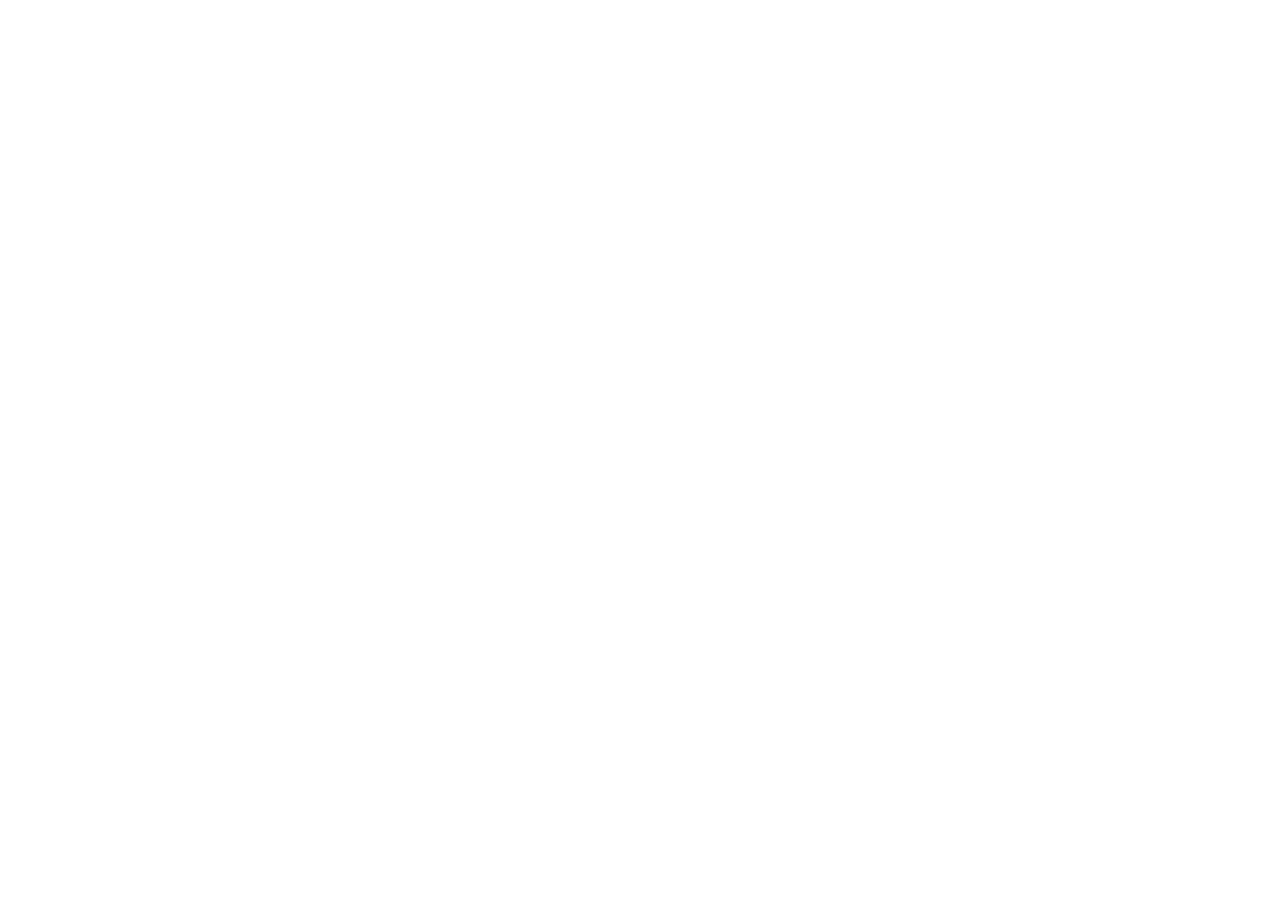
==== index.html @ 052a2c8c "first commit" ====
<!DOCTYPE html>
<html lang="en">
<head>
    <meta charset="UTF-8">
    <link rel="stylesheet" type="text/css" href="jobseeker.css"/>
    <meta name="viewport" content="width=device-width, initial-scale=1.0">
    <meta name="viewport" content="width=device-width, initial-scale=1">
    <link rel="stylesheet" href="https://maxcdn.bootstrapcdn.com/bootstrap/3.4.1/css/bootstrap.min.css">
    <script src="https://maxcdn.bootstrapcdn.com/bootstrap/3.4.1/js/bootstrap.min.js"></script>
        <title>Jobseeker Form</title>
</head>
<body>
    <div>
        
    </div>
</body>
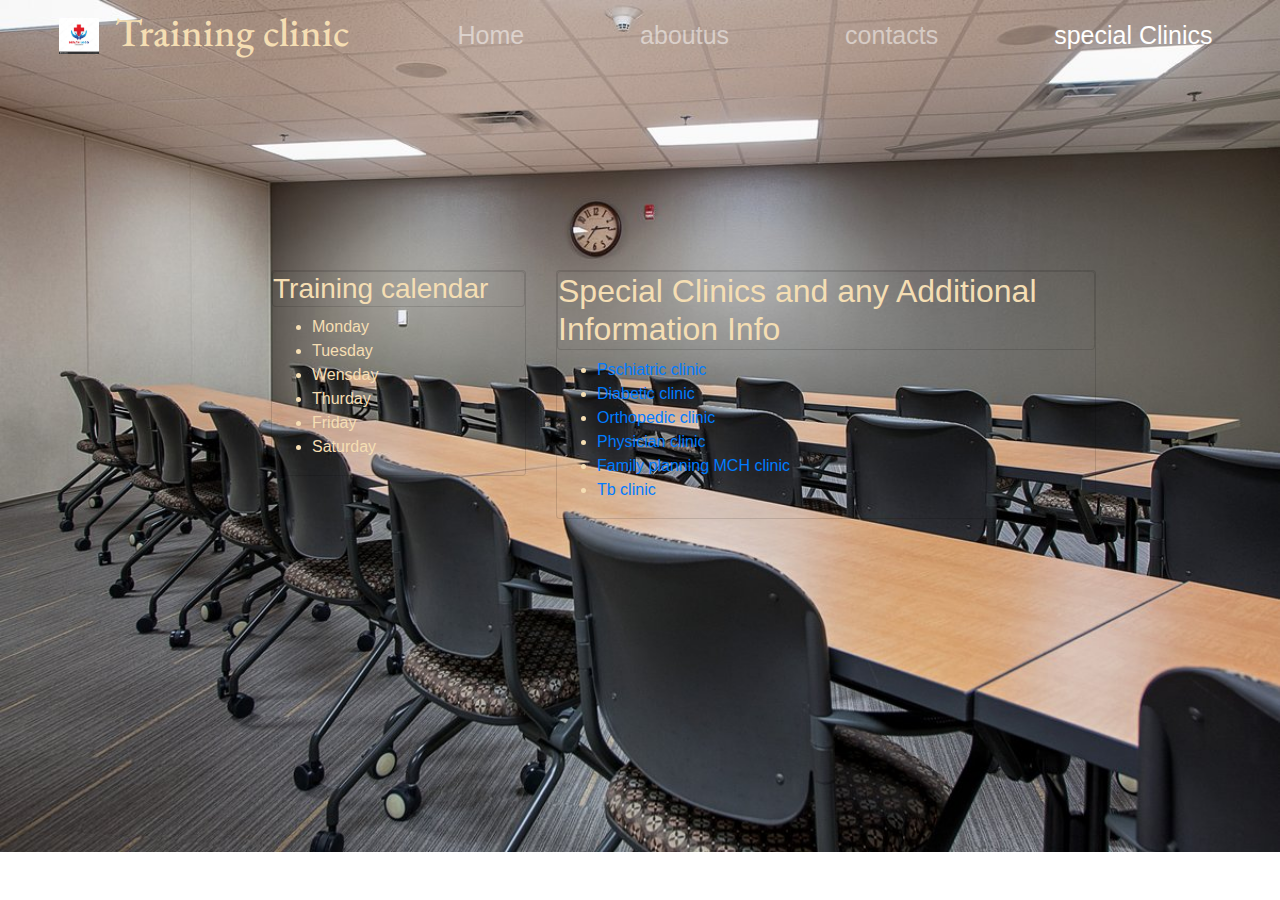
==== commit e87f5906: "added features" ====
--- a/index.html
+++ b/index.html
@@ -5,12 +5,63 @@
     <link rel="stylesheet" type="text/css" href="jobseeker.css"/>
     <meta name="viewport" content="width=device-width, initial-scale=1.0">
     <meta name="viewport" content="width=device-width, initial-scale=1">
-    <link rel="stylesheet" href="https://maxcdn.bootstrapcdn.com/bootstrap/3.4.1/css/bootstrap.min.css">
-    <script src="https://maxcdn.bootstrapcdn.com/bootstrap/3.4.1/js/bootstrap.min.js"></script>
-        <title>Jobseeker Form</title>
+    <script src="https://stackpath.bootstrapcdn.com/bootstrap/4.4.1/js/bootstrap.min.js" integrity="sha384-wfSDF2E50Y2D1uUdj0O3uMBJnjuUD4Ih7YwaYd1iqfktj0Uod8GCExl3Og8ifwB6" crossorigin="anonymous"></script>
+    <script src="https://stackpath.bootstrapcdn.com/bootstrap/4.4.1/js/bootstrap.bundle.min.js" integrity="sha384-6khuMg9gaYr5AxOqhkVIODVIvm9ynTT5J4V1cfthmT+emCG6yVmEZsRHdxlotUnm" crossorigin="anonymous"></script>
+    <link href="https://stackpath.bootstrapcdn.com/bootstrap/4.4.1/css/bootstrap.min.css" rel="stylesheet" integrity="sha384-Vkoo8x4CGsO3+Hhxv8T/Q5PaXtkKtu6ug5TOeNV6gBiFeWPGFN9MuhOf23Q9Ifjh" crossorigin="anonymous">
+    <link href="styles.css" type="text/css" rel="stylesheet">
+    <link href="https://fonts.googleapis.com/css?family=EB+Garamond&display=swap" rel="stylesheet">
+        <title>Clinics</title>
 </head>
 <body>
-    <div>
-        
+    <nav class="navbar navbar-expand-sm justify-content-center bg-success navbar-dark">
+        <a class="navbar-brand" href="#">
+            <img src="images/download.jpeg" alt="logo" style="width:40px;">
+          </a>
+           <h1 class="header">Training clinic</h1>
+        <ul class="navbar-nav">
+          <li class="nav-item ">
+            <a class="nav-link" href="#">Home</a>
+          </li>
+          <li class="nav-item">
+            <a class="nav-link" href="#">aboutus</a>
+          </li>
+          <li class="nav-item">
+            <a class="nav-link" href="#">contacts</a>
+          </li>
+          <li class="nav-item">
+            <a class="nav-link active" href="#">special Clinics</a>
+          </li>
+        </ul>
+      </nav>
+    <div class="container">
+        <div class="row">
+            <div class="col-md-3">
+                <div class="card body">
+                    <h3 class="card title">Training calendar</h3>
+                <ul>
+                    <li>Monday</li>
+                    <li>Tuesday</li>
+                    <li>Wensday</li>
+                    <li>Thurday</li>
+                    <li>Friday</li>
+                    <li>Saturday</li>
+                </ul>
+                </div>
+            </div>
+            <div class="col-md-6">
+                <div class="card body">
+                     <h2 class="card title ">Special Clinics and any Additional Information Info</h2>
+                     <ul>
+                         <li><a href="#">Pschiatric clinic</a></li>
+                         <li><a href="#">Diabetic clinic</a></li>
+                         <li><a href="#">Orthopedic clinic</a></li>
+                         <li><a href="#">Physician clinic</a></li>
+                         <li><a href="#">Family planning MCH clinic</a></li>
+                         <li><a href="#">Tb clinic</a></li>
+                     </ul>
+                </div>
+            </div>
+            <div class="col-md-3"></div>
+        </div>
     </div>
 </body>--- a/styles.css
+++ b/styles.css
@@ -0,0 +1,27 @@
+.navbar-nav{
+    padding-left:30pxpx ;
+
+}
+.nav-item{
+    margin-left: 100px;
+    font-size:25px;
+    
+}
+.header{
+    font-family: 'EB Garamond', serif;
+    color: wheat;
+}
+.container{
+    position: absolute;
+    top: 30%;
+    left: 20%;
+}
+*{
+    background-image: url(images/training-room-furniture-slide-004.jpg);
+    background-repeat: no-repeat;
+    background-size:100% ;
+    background-attachment: fixed;
+}
+ul,h2,h3{
+    color: wheat;
+}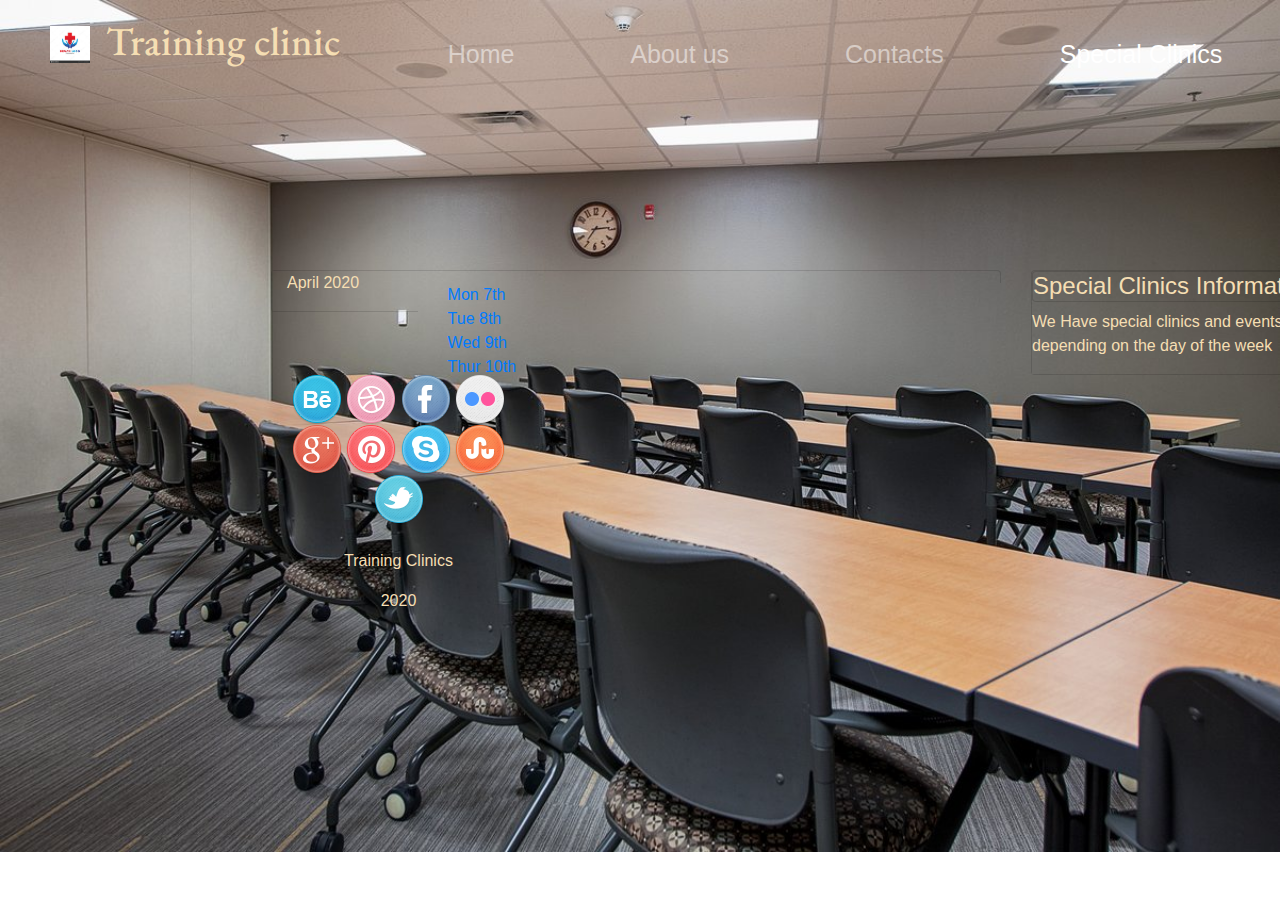
==== commit ae80a1ac: "adding changes" ====
--- a/index.html
+++ b/index.html
@@ -2,15 +2,14 @@
 <html lang="en">
 <head>
     <meta charset="UTF-8">
-    <link rel="stylesheet" type="text/css" href="jobseeker.css"/>
-    <meta name="viewport" content="width=device-width, initial-scale=1.0">
-    <meta name="viewport" content="width=device-width, initial-scale=1">
-    <script src="https://stackpath.bootstrapcdn.com/bootstrap/4.4.1/js/bootstrap.min.js" integrity="sha384-wfSDF2E50Y2D1uUdj0O3uMBJnjuUD4Ih7YwaYd1iqfktj0Uod8GCExl3Og8ifwB6" crossorigin="anonymous"></script>
+    
     <script src="https://stackpath.bootstrapcdn.com/bootstrap/4.4.1/js/bootstrap.bundle.min.js" integrity="sha384-6khuMg9gaYr5AxOqhkVIODVIvm9ynTT5J4V1cfthmT+emCG6yVmEZsRHdxlotUnm" crossorigin="anonymous"></script>
     <link href="https://stackpath.bootstrapcdn.com/bootstrap/4.4.1/css/bootstrap.min.css" rel="stylesheet" integrity="sha384-Vkoo8x4CGsO3+Hhxv8T/Q5PaXtkKtu6ug5TOeNV6gBiFeWPGFN9MuhOf23Q9Ifjh" crossorigin="anonymous">
+     <script src="https://ajax.googleapis.com/ajax/libs/jquery/3.4.1/jquery.min.js"></script>
     <link href="styles.css" type="text/css" rel="stylesheet">
     <link href="https://fonts.googleapis.com/css?family=EB+Garamond&display=swap" rel="stylesheet">
-        <title>Clinics</title>
+    <script src="script.js"></script>
+    <title>Clinics</title>
 </head>
 <body>
     <nav class="navbar navbar-expand-sm justify-content-center bg-success navbar-dark">
@@ -23,45 +22,80 @@
             <a class="nav-link" href="#">Home</a>
           </li>
           <li class="nav-item">
-            <a class="nav-link" href="#">aboutus</a>
+            <a class="nav-link" href="#">About us</a>
           </li>
           <li class="nav-item">
-            <a class="nav-link" href="#">contacts</a>
+            <a class="nav-link" href="#">Contacts</a>
           </li>
           <li class="nav-item">
-            <a class="nav-link active" href="#">special Clinics</a>
+            <a class="nav-link active" href="#">Special Clinics</a>
           </li>
         </ul>
       </nav>
     <div class="container">
         <div class="row">
-            <div class="col-md-3">
+            <div class="col-md-8">
                 <div class="card body">
-                    <h3 class="card title">Training calendar</h3>
-                <ul>
-                    <li>Monday</li>
-                    <li>Tuesday</li>
-                    <li>Wensday</li>
-                    <li>Thurday</li>
-                    <li>Friday</li>
-                    <li>Saturday</li>
-                </ul>
+                      
+                        <!-- [PERIOD SELECTOR] -->
+                        <div class="col-md-2">
+                          <P>April 2020</p>
+                        </div>
+                        <div class="container">
+                            <div class=row>
+                              <div class="col-md-8">
+                              <div class="col-sm-3" id="D"><a href="#">Mon 7th</a></div>
+                              <div class="col-sm-3" id="D1"><a href="#">Tue 8th</a></div>
+                              <div class="col-sm-3" id="D2"><a href="#">Wed 9th</a></div>
+                              <div class="col-sm-3" id="D3"><a href="#">Thur 10th</a></div>
+                              <div class="col-sm-3" id="D4"><a href="#">Fri 11th</a></div>
+                            </div>   
+                        </div>                    
                 </div>
             </div>
-            <div class="col-md-6">
+        </div>
+            <div class="col-md-4">
                 <div class="card body">
-                     <h2 class="card title ">Special Clinics and any Additional Information Info</h2>
-                     <ul>
-                         <li><a href="#">Pschiatric clinic</a></li>
-                         <li><a href="#">Diabetic clinic</a></li>
-                         <li><a href="#">Orthopedic clinic</a></li>
-                         <li><a href="#">Physician clinic</a></li>
-                         <li><a href="#">Family planning MCH clinic</a></li>
-                         <li><a href="#">Tb clinic</a></li>
-                     </ul>
+                     <h4 class="card title ">Special Clinics Information</h4>
+                         <div id="c">
+                           <p>We Have special clinics and events for all depending on the day of the week </p>
+                         </div>
+                         <div id="c1">
+                           <p>Psychiatric clinic<br>Open every Monday  <br> clinic number 23<br> Dr.Wekesa</p>
+                         </div>
+                         <div id="c2">
+                           <p>Diabetic clinic<br>Open every Tuesday  <br> clinic number 28<br> Dr.Patmos</p>
+                          </div>
+                         <div id="c3">
+                           <p>Orthopedic clinic <br>Open every Wednesday  <br> clinic number 29<br> Dr.Wekesa</p>
+                         </div>
+                         <div id="c4">
+                           <p>Physician clinic</p>
+                         </div>
+                         <div id="c5">
+                           <p>Family planning MCH clinic</p>
+                         </div>
+                         <div id="c6">
+                           <p>TB clinic</p>
+                          </div>
                 </div>
+              </div>
+            <div class="col-md-3">  
+            <footer class="text-center" id="footer">
+              <img src ="images/behance.png">
+              <img src="images/dribble.png">
+              <img src="images/facebook.png">
+              <img src="images/flickr.png">
+              <img src="images/g_plus.png">
+              <img src="images/pinterest.png">
+              <img src="images/skype.png">
+              <img src="images/stumble_upon.png">
+              <img src="images/twitter.png"><br>
+              <br><p>Training Clinics</p>
+              <p>2020</p>
+            </footer>
             </div>
-            <div class="col-md-3"></div>
-        </div>
+      </div>
     </div>
-</body>+  </body>
+</html>--- a/styles.css
+++ b/styles.css
@@ -1,5 +1,6 @@
 .navbar-nav{
     padding-left:30pxpx ;
+    padding-top: 20px;
 
 }
 .nav-item{
@@ -11,6 +12,7 @@
     font-family: 'EB Garamond', serif;
     color: wheat;
 }
+
 .container{
     position: absolute;
     top: 30%;
@@ -22,6 +24,43 @@
     background-size:100% ;
     background-attachment: fixed;
 }
-ul,h2,h3{
+ul,h2,h3,h4,p{
     color: wheat;
+    padding-right: 0%;
+}
+
+/* [DOES NOT MATTER] */
+html, body, textarea, input{
+  font-family: helvetica, sans-serif;
+}
+#page-body{
+  max-width: 5%;
+  height: 10%;
+  width: 5%;
+}
+#cal-container{
+    width: 10%;
+    height: 10%;
+}
+#c1{
+  display:none;
+}
+#c2{
+  display:none;
+}
+#c3{
+  display:none;
+}
+#c4{
+  display:none;
+}
+#c5{
+  display:none;
+}
+#c6{
+  display:none;
+}
+.footer{
+  text-align: center;
+  padding: 40px;
 }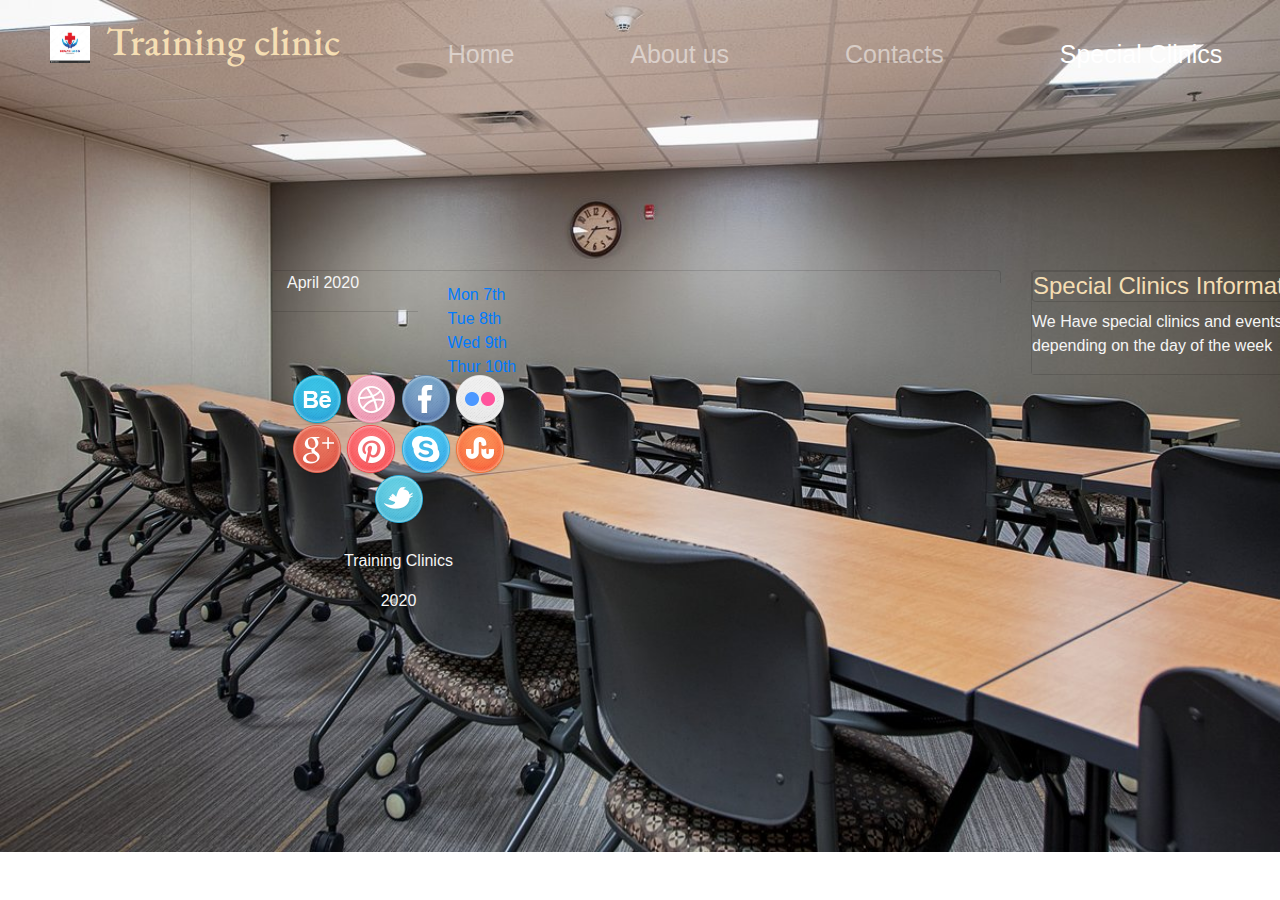
==== commit 4b74db40: "add changes" ====
--- a/index.html
+++ b/index.html
@@ -81,7 +81,7 @@
                 </div>
               </div>
             <div class="col-md-3">  
-            <footer class="text-center" id="footer">
+            <footer class="text-center">
               <img src ="images/behance.png">
               <img src="images/dribble.png">
               <img src="images/facebook.png">
--- a/styles.css
+++ b/styles.css
@@ -24,9 +24,13 @@
     background-size:100% ;
     background-attachment: fixed;
 }
-ul,h2,h3,h4,p{
+ul,h2,h3,h4{
     color: wheat;
     padding-right: 0%;
+}
+p{
+  color: whitesmoke;
+  padding-right: 0%;
 }
 
 /* [DOES NOT MATTER] */
@@ -60,7 +64,9 @@
 #c6{
   display:none;
 }
-.footer{
+#text-center{
+
+  padding: 40px;
   text-align: center;
   padding: 40px;
 }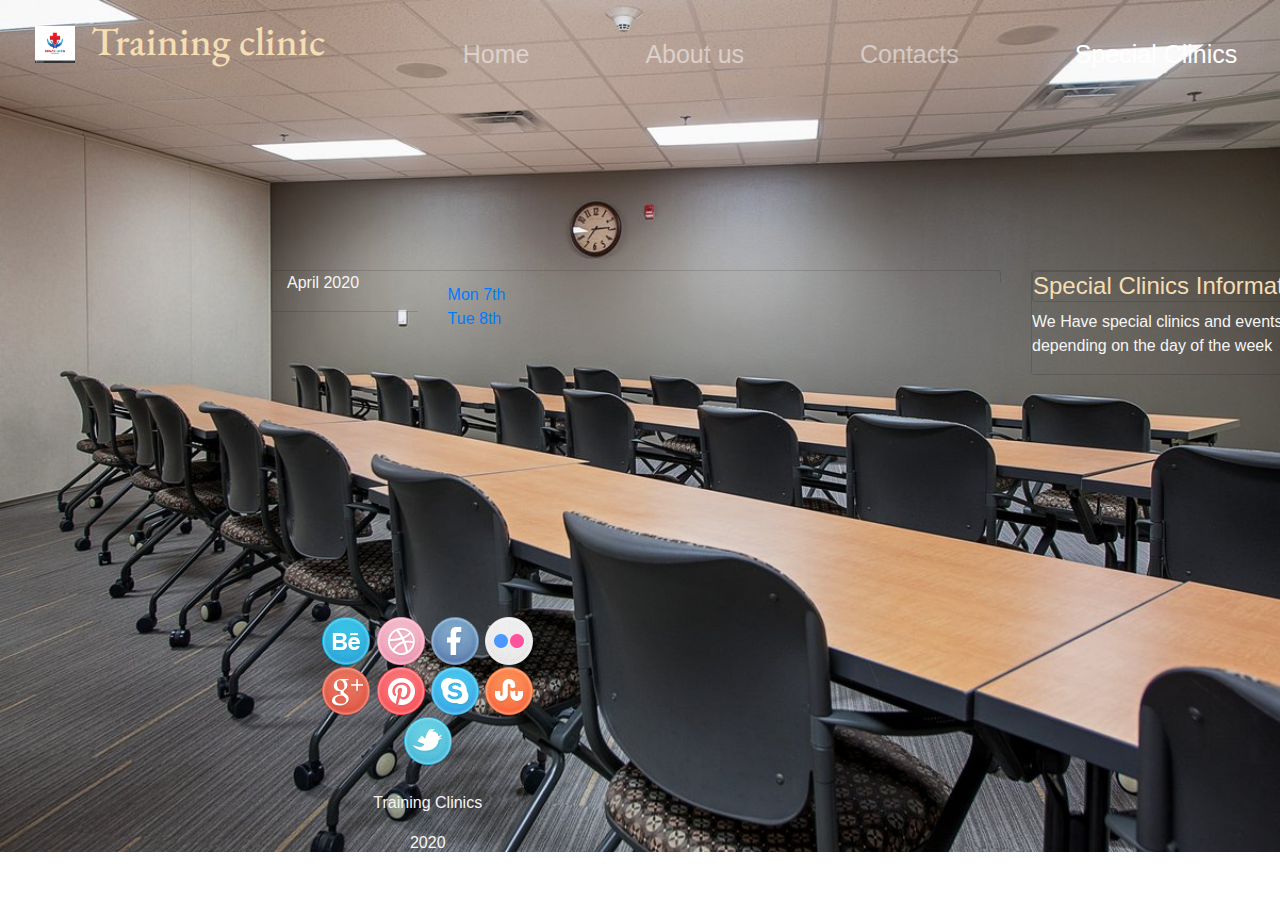
==== commit e92eb52c: "add changes" ====
--- a/index.html
+++ b/index.html
@@ -46,9 +46,9 @@
                               <div class="col-md-8">
                               <div class="col-sm-3" id="D"><a href="#">Mon 7th</a></div>
                               <div class="col-sm-3" id="D1"><a href="#">Tue 8th</a></div>
-                              <div class="col-sm-3" id="D2"><a href="#">Wed 9th</a></div>
+                              <!-- <div class="col-sm-3" id="D2"><a href="#">Wed 9th</a></div>
                               <div class="col-sm-3" id="D3"><a href="#">Thur 10th</a></div>
-                              <div class="col-sm-3" id="D4"><a href="#">Fri 11th</a></div>
+                              <div class="col-sm-3" id="D4"><a href="#">Fri 11th</a></div> -->
                             </div>   
                         </div>                    
                 </div>
--- a/styles.css
+++ b/styles.css
@@ -1,5 +1,5 @@
 .navbar-nav{
-    padding-left:30pxpx ;
+    padding-left:30px;
     padding-top: 20px;
 
 }
@@ -64,9 +64,12 @@
 #c6{
   display:none;
 }
-#text-center{
-
-  padding: 40px;
+.text-center{
   text-align: center;
-  padding: 40px;
+  position: absolute;
+  width: 100%;
+  padding-top: 85%;
+  padding-left: 10%;
+  
+  
 }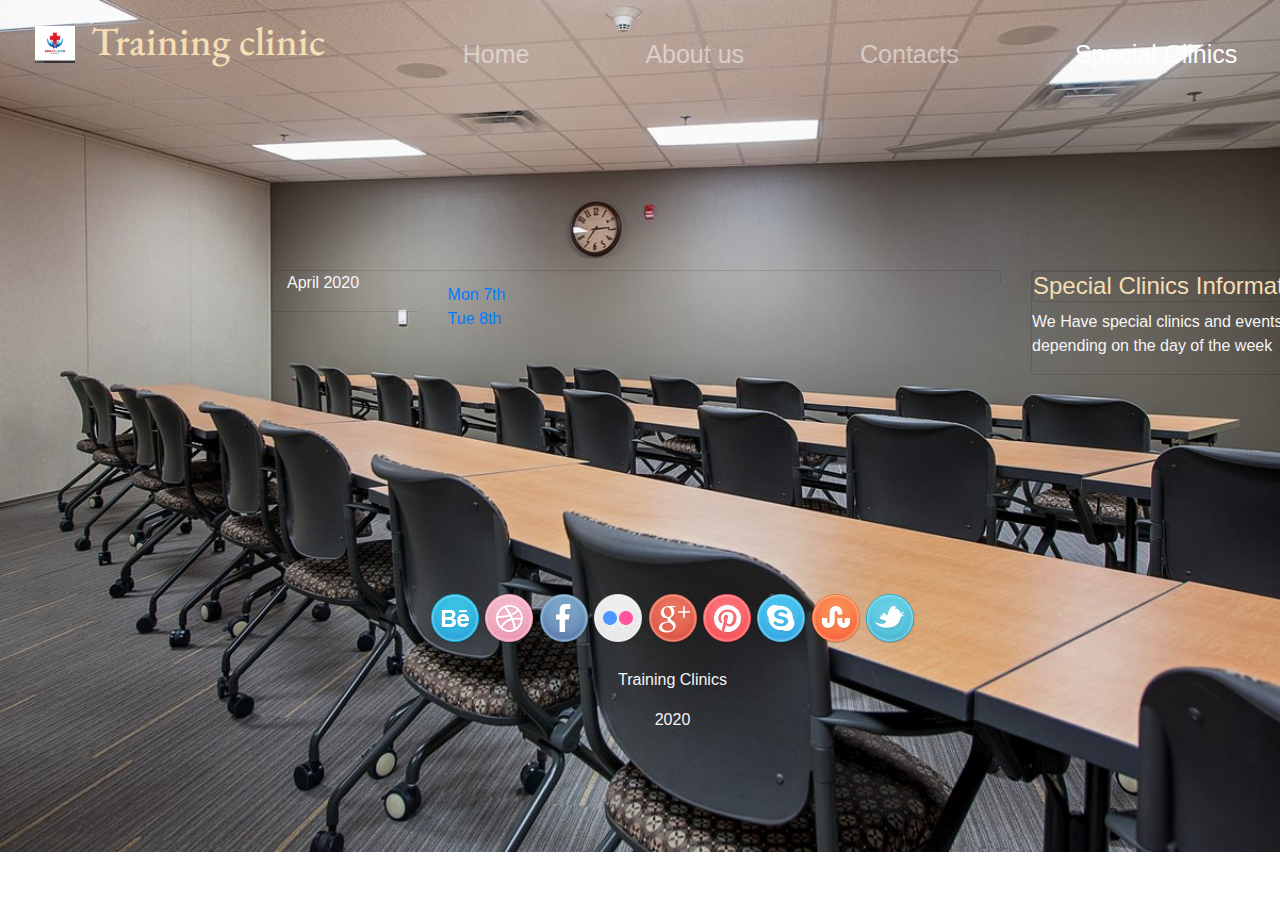
==== commit 86c1b5ac: "add changes" ====
--- a/index.html
+++ b/index.html
@@ -50,7 +50,8 @@
                               <div class="col-sm-3" id="D3"><a href="#">Thur 10th</a></div>
                               <div class="col-sm-3" id="D4"><a href="#">Fri 11th</a></div> -->
                             </div>   
-                        </div>                    
+                        </div>  
+                                          
                 </div>
             </div>
         </div>
@@ -80,7 +81,7 @@
                           </div>
                 </div>
               </div>
-            <div class="col-md-3">  
+            <div class="col-md-8">  
             <footer class="text-center">
               <img src ="images/behance.png">
               <img src="images/dribble.png">
--- a/styles.css
+++ b/styles.css
@@ -66,10 +66,6 @@
 }
 .text-center{
   text-align: center;
-  position: absolute;
-  width: 100%;
-  padding-top: 85%;
+  padding-top: 30%;
   padding-left: 10%;
-  
-  
 }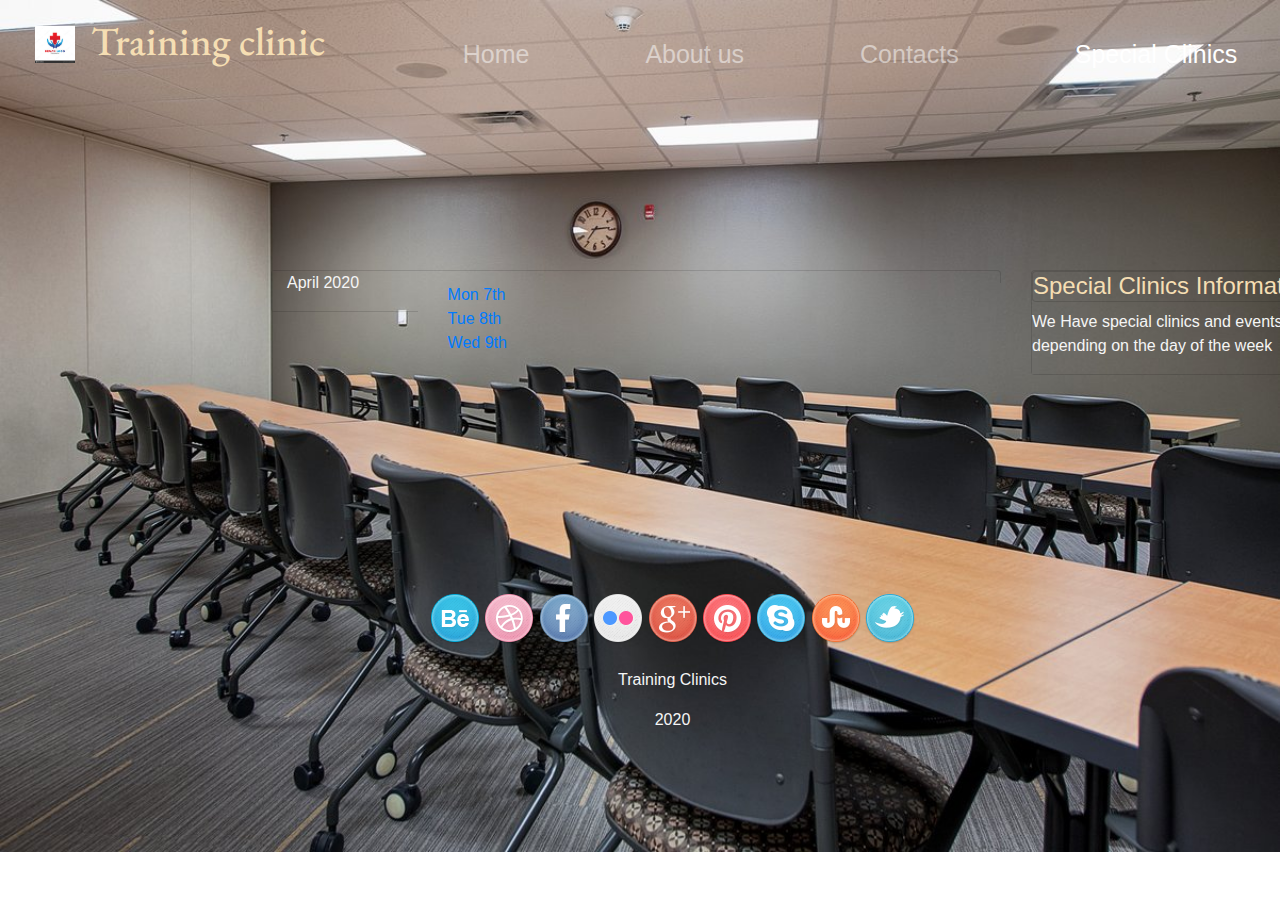
==== commit 9f2c7b20: "add changes" ====
--- a/index.html
+++ b/index.html
@@ -46,8 +46,8 @@
                               <div class="col-md-8">
                               <div class="col-sm-3" id="D"><a href="#">Mon 7th</a></div>
                               <div class="col-sm-3" id="D1"><a href="#">Tue 8th</a></div>
-                              <!-- <div class="col-sm-3" id="D2"><a href="#">Wed 9th</a></div>
-                              <div class="col-sm-3" id="D3"><a href="#">Thur 10th</a></div>
+                              <div class="col-sm-3" id="D2"><a href="#">Wed 9th</a></div>
+                              <!--<div class="col-sm-3" id="D3"><a href="#">Thur 10th</a></div>
                               <div class="col-sm-3" id="D4"><a href="#">Fri 11th</a></div> -->
                             </div>   
                         </div>  
